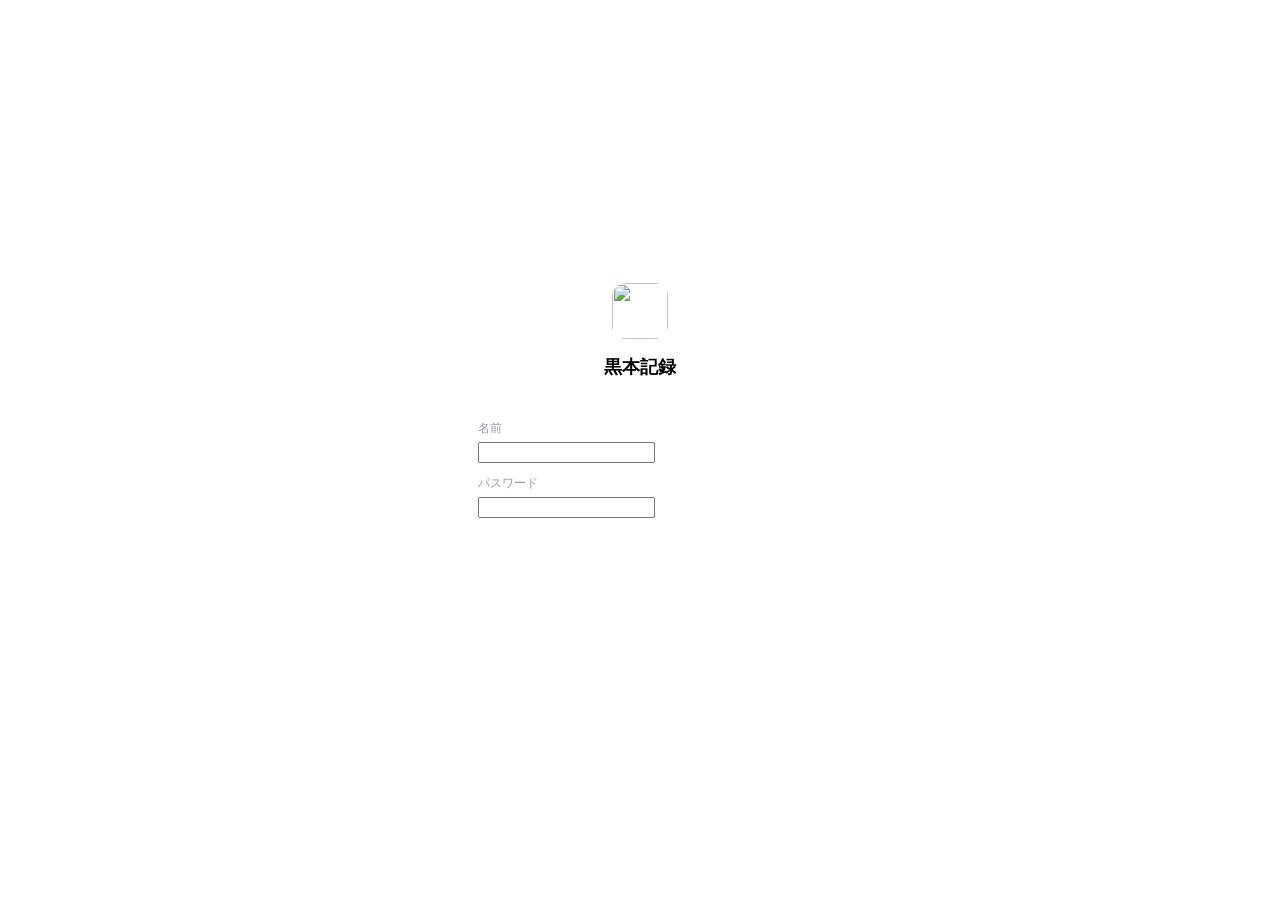
==== web/login.html @ e59d1c25 "初回コミット：JavaStudyApp（学習記録アプリ） Co-Authored-By: Claude Opus 5.5 <noreply@anthropic.com>" ====
<!DOCTYPE html>
<html lang="ja" data-bs-theme="dark">
<head>
<meta charset="UTF-8">
<meta name="viewport" content="width=device-width, initial-scale=1, viewport-fit=cover">
<title>ログイン — 黒本記録</title>
<meta name="theme-color" content="#1a1a1e">
<link rel="apple-touch-icon" href="/icons/apple-touch-icon.png">
<link rel="icon" href="/icons/favicon-64.png" sizes="64x64" type="image/png">
<link rel="stylesheet" href="/vendor/bootstrap.min.css">
<link rel="stylesheet" href="/style.css">
<style>
  body { padding-bottom: 0; display: grid; place-items: center; min-height: 100dvh; }
  .login-wrap { width: min(360px, 90vw); }
  .login-head { text-align: center; margin-bottom: 1.5rem; }
  .login-head img { width: 56px; height: 56px; border-radius: 14px; }
  .login-head h1 { font-size: 1.1rem; font-weight: 600; margin: 0.75rem 0 0; }
  .login-field { margin-bottom: 0.75rem; }
  .login-field label {
    display: block; font-size: 0.75rem; color: #9a9aa6; margin-bottom: 0.3rem;
  }
  .login-btn {
    width: 100%; min-height: 46px; border-radius: 11px; font-weight: 600;
    background: var(--bs-primary); border: 0; color: #fff; font-size: 0.95rem;
    cursor: pointer; margin-top: 0.5rem;
  }
  .login-btn:disabled { opacity: 0.5; }
  #err { min-height: 1.4rem; font-size: 0.82rem; color: var(--ng); margin-top: 0.6rem; }
</style>
</head>
<body>

<main class="login-wrap">
  <div class="login-head">
    <img src="/icons/icon-192.png" alt="">
    <h1>黒本記録</h1>
  </div>

  <form id="form" class="card" style="padding: 1.1rem;">
    <div class="login-field">
      <label for="user">名前</label>
      <input id="user" name="user" class="note-input" autocomplete="username" required>
    </div>
    <div class="login-field">
      <label for="password">パスワード</label>
      <input id="password" name="password" type="password" class="note-input"
             autocomplete="current-password" required>
    </div>
    <button type="submit" class="login-btn" id="submit">ログイン</button>
    <div id="err" role="alert"></div>
  </form>
</main>

<script>
  const form = document.getElementById('form');
  const err = document.getElementById('err');
  const submit = document.getElementById('submit');

  form.addEventListener('submit', function (e) {
    e.preventDefault();
    err.textContent = '';
    submit.disabled = true;

    const body = new URLSearchParams({
      user: document.getElementById('user').value,
      password: document.getElementById('password').value
    });

    fetch('/api/login', {
      method: 'POST',
      headers: { 'Content-Type': 'application/x-www-form-urlencoded' },
      body: body.toString()
    })
      .then(function (res) {
        if (res.ok) {
          location.href = '/';
          return null;
        }
        return res.text().then(function (t) { throw new Error(t || 'ログインできません'); });
      })
      .catch(function (e) {
        err.textContent = e.message;
        submit.disabled = false;
        document.getElementById('password').value = '';
      });
  });
</script>
</body>
</html>
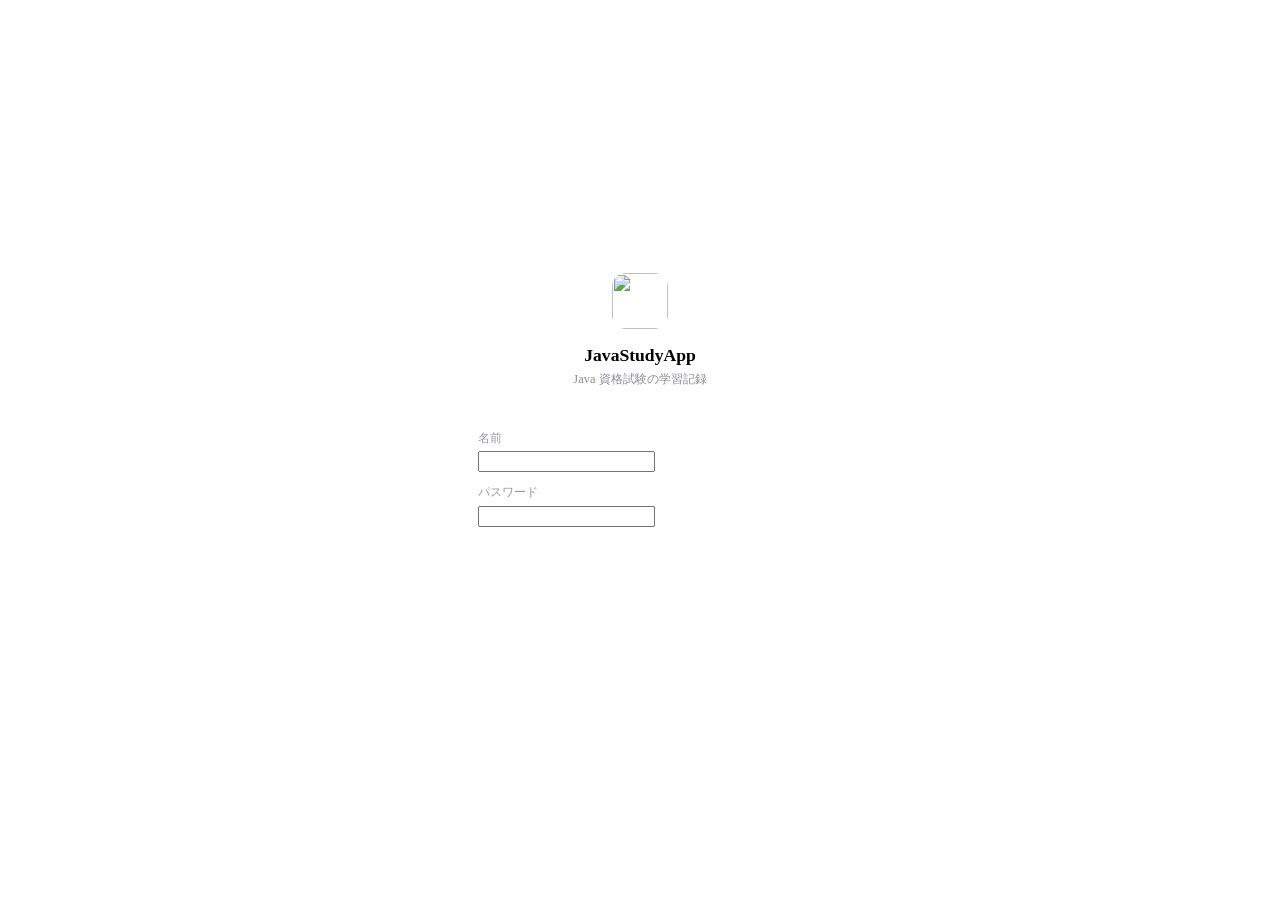
==== commit 8bbe442a: "見た目の調整：期限切れ表示、アプリ名、画面の詰め、デモ起動スクリプト Co-Authored-By: Claude Opus 5.5 <noreply@anthropic.com>" ====
--- a/web/login.html
+++ b/web/login.html
@@ -3,7 +3,7 @@
 <head>
 <meta charset="UTF-8">
 <meta name="viewport" content="width=device-width, initial-scale=1, viewport-fit=cover">
-<title>ログイン — 黒本記録</title>
+<title>ログイン — JavaStudyApp</title>
 <meta name="theme-color" content="#1a1a1e">
 <link rel="apple-touch-icon" href="/icons/apple-touch-icon.png">
 <link rel="icon" href="/icons/favicon-64.png" sizes="64x64" type="image/png">
@@ -25,6 +25,7 @@
     cursor: pointer; margin-top: 0.5rem;
   }
   .login-btn:disabled { opacity: 0.5; }
+  .login-sub { font-size: 0.78rem; color: #8a8a96; margin: 0.3rem 0 0; }
   #err { min-height: 1.4rem; font-size: 0.82rem; color: var(--ng); margin-top: 0.6rem; }
 </style>
 </head>
@@ -33,7 +34,8 @@
 <main class="login-wrap">
   <div class="login-head">
     <img src="/icons/icon-192.png" alt="">
-    <h1>黒本記録</h1>
+    <h1>JavaStudyApp</h1>
+    <p class="login-sub">Java 資格試験の学習記録</p>
   </div>
 
   <form id="form" class="card" style="padding: 1.1rem;">
